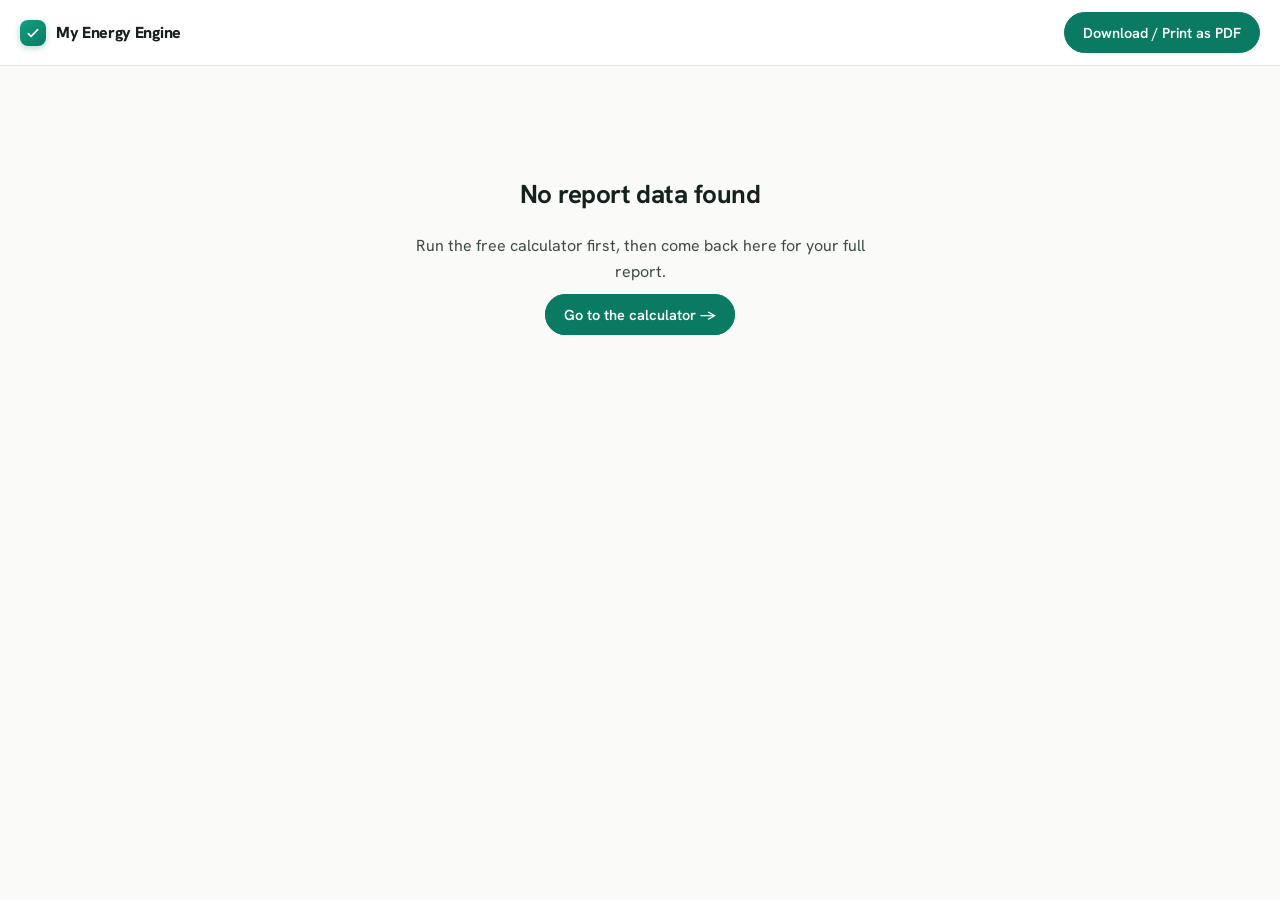
==== report.html @ 62bb9370 "Add files via upload" ====
<!DOCTYPE html>
<html lang="en">
<head>
<meta charset="UTF-8">
<meta name="viewport" content="width=device-width, initial-scale=1.0">
<title>Your Independent Energy Report | My Energy Engine</title>
<meta name="robots" content="noindex, nofollow">
<link rel="preconnect" href="https://fonts.googleapis.com">
<link rel="preconnect" href="https://fonts.gstatic.com" crossorigin>
<link href="https://fonts.googleapis.com/css2?family=Hanken+Grotesk:wght@400;500;600;700;800&family=Fraunces:ital,opsz,wght@1,9..144,400;1,9..144,500&family=JetBrains+Mono:wght@400;500;600&display=swap" rel="stylesheet">
<style>
  :root{
    --brand:#0a7a62; --brand-ink:#075849; --brand-tint:#eef6f3; --brand-2:#12a07f;
    --ink:#16201d; --ink-soft:#3c4a45; --muted:#6b7a74; --line:#e3e9e6; --line-2:#eef2f0;
    --surface:#ffffff; --bg:#fafbf9; --paper:#fff;
    --ember:#b9651f; --ember-ink:#8a4a1f; --ember-tint:#fbf1e8; --gold:#b08a2e; --gold-tint:#fbf6e9;
    --r:14px; --r-lg:20px; --sh-1:0 1px 2px rgba(20,40,33,.05),0 4px 16px rgba(20,40,33,.05);
  }
  *{box-sizing:border-box}
  html{-webkit-text-size-adjust:100%}
  body{margin:0;background:var(--bg);color:var(--ink);font-family:"Hanken Grotesk",system-ui,sans-serif;font-size:16px;line-height:1.6;-webkit-font-smoothing:antialiased}
  .mono{font-family:"JetBrains Mono",monospace}
  em{font-family:"Fraunces",Georgia,serif;font-style:italic;font-weight:500;color:var(--brand)}

  /* screen-only control bar */
  .toolbar{position:sticky;top:0;z-index:20;background:rgba(255,255,255,.92);backdrop-filter:blur(8px);border-bottom:1px solid var(--line);padding:12px 20px;display:flex;align-items:center;justify-content:space-between;gap:12px}
  .tb-brand{display:flex;align-items:center;gap:10px;font-weight:800;letter-spacing:-.02em;font-size:16px}
  .seal{width:26px;height:26px;border-radius:8px;background:linear-gradient(140deg,var(--brand-2),var(--brand));display:inline-flex;align-items:center;justify-content:center;box-shadow:0 2px 6px rgba(10,122,98,.3)}
  .seal svg{width:16px;height:16px}
  .btn{font-family:inherit;font-weight:600;font-size:14.5px;border-radius:999px;padding:10px 18px;border:1px solid var(--brand);background:var(--brand);color:#fff;cursor:pointer;transition:.15s}
  .btn:hover{background:var(--brand-ink);border-color:var(--brand-ink)}
  .btn.ghost{background:transparent;color:var(--brand);border-color:#cfe7df}
  .btn.ghost:hover{background:var(--brand-tint)}

  .sheet{max-width:840px;margin:0 auto;padding:34px 22px 80px}

  /* cover */
  .cover{background:linear-gradient(155deg,#0c2c25,#0a7a62);color:#fff;border-radius:var(--r-lg);padding:38px 32px;box-shadow:var(--sh-1)}
  .cover .kick{font-family:"JetBrains Mono",monospace;font-size:12px;letter-spacing:.14em;text-transform:uppercase;color:#9fe0cd}
  .cover h1{font-size:clamp(28px,5.5vw,40px);line-height:1.08;letter-spacing:-.03em;margin:14px 0 0;font-weight:800}
  .cover h1 em{color:#ffe8b0}
  .cover .sub{margin:16px 0 0;color:#d6efe7;font-size:16.5px;max-width:54ch}
  .cover .meta{margin-top:22px;display:flex;flex-wrap:wrap;gap:8px 22px;font-family:"JetBrains Mono",monospace;font-size:12.5px;color:#bfe6da}

  section{margin-top:30px}
  .lbl{font-family:"JetBrains Mono",monospace;font-size:12px;letter-spacing:.12em;text-transform:uppercase;color:var(--brand);font-weight:600}
  h2{font-size:clamp(20px,3.4vw,26px);letter-spacing:-.025em;margin:8px 0 14px;line-height:1.18}
  h3{font-size:17px;margin:0 0 6px;letter-spacing:-.01em}
  p{margin:0 0 12px}
  .card{background:var(--surface);border:1px solid var(--line);border-radius:var(--r);padding:22px 22px;box-shadow:var(--sh-1)}

  /* home summary */
  .facts{display:grid;grid-template-columns:1fr 1fr;gap:1px;background:var(--line);border:1px solid var(--line);border-radius:var(--r);overflow:hidden}
  .fact{background:var(--surface);padding:13px 16px}
  .fact .k{font-size:12.5px;color:var(--muted);text-transform:uppercase;letter-spacing:.05em;font-family:"JetBrains Mono",monospace}
  .fact .v{font-weight:600;margin-top:3px;font-size:15.5px}

  /* verdict */
  .verdict{background:linear-gradient(160deg,var(--brand-tint),#fff);border:1px solid #cfe7df;border-radius:var(--r-lg);padding:26px 26px}
  .verdict .vt{display:inline-block;font-family:"JetBrains Mono",monospace;font-size:11.5px;letter-spacing:.08em;text-transform:uppercase;font-weight:600;color:var(--brand);background:#fff;border:1px solid #cfe7df;border-radius:999px;padding:5px 12px}
  .verdict h2{margin:14px 0 4px}
  .verdict .vd{color:var(--ink-soft);margin:0}
  .nums{display:grid;grid-template-columns:repeat(4,1fr);gap:12px;margin-top:22px}
  .num{background:#fff;border:1px solid var(--line);border-radius:var(--r);padding:14px}
  .num .nl{font-size:11.5px;color:var(--muted);font-family:"JetBrains Mono",monospace;text-transform:uppercase;letter-spacing:.05em}
  .num .nv{font-family:"JetBrains Mono",monospace;font-weight:600;font-size:21px;margin-top:5px;color:var(--brand-ink);letter-spacing:-.02em}
  .num.warn .nv{color:var(--ember-ink)}

  /* route */
  .step{display:flex;gap:14px;padding:15px 0;border-bottom:1px solid var(--line-2)}
  .step:last-child{border-bottom:0}
  .step .n{flex:none;width:30px;height:30px;border-radius:9px;background:var(--brand);color:#fff;font-family:"JetBrains Mono",monospace;font-weight:600;display:flex;align-items:center;justify-content:center;font-size:14px}
  .step .sb{flex:1;min-width:0}
  .step .stag{font-family:"JetBrains Mono",monospace;font-size:11px;letter-spacing:.06em;text-transform:uppercase;color:var(--brand);font-weight:600}
  .step .sc{font-family:"JetBrains Mono",monospace;font-size:13px;color:var(--ink-soft);margin-top:5px}
  .step .sd{color:var(--ink-soft);font-size:14.5px;margin-top:3px}

  /* options table */
  table{width:100%;border-collapse:collapse;font-size:14.5px}
  th,td{text-align:left;padding:11px 12px;border-bottom:1px solid var(--line)}
  th{font-family:"JetBrains Mono",monospace;font-size:11.5px;letter-spacing:.05em;text-transform:uppercase;color:var(--muted);font-weight:600}
  td.n,th.n{text-align:right;font-family:"JetBrains Mono",monospace;white-space:nowrap}
  tr.rec td{background:var(--brand-tint)}
  .pill{display:inline-block;font-family:"JetBrains Mono",monospace;font-size:10px;letter-spacing:.05em;text-transform:uppercase;color:var(--brand);font-weight:600;background:#fff;border:1px solid #cfe7df;border-radius:999px;padding:2px 7px;margin-left:7px;vertical-align:middle}

  /* mistake + flags */
  .alert{border-radius:var(--r);padding:18px 20px;border:1px solid}
  .alert.ember{background:var(--ember-tint);border-color:#eccfb0}
  .alert.ember .at{color:var(--ember-ink);font-weight:700;margin-bottom:6px}
  .alert.ember .ad{color:#6e4a25;font-size:14.5px}
  .flag{padding:13px 0;border-bottom:1px solid var(--line-2)}
  .flag:last-child{border-bottom:0}
  .flag .ft{font-weight:600}
  .flag .fd{color:var(--ink-soft);font-size:14.5px;margin-top:3px}

  /* checklist */
  .chk{list-style:none;margin:0;padding:0}
  .chk li{display:flex;gap:12px;padding:11px 0;border-bottom:1px solid var(--line-2);font-size:15px}
  .chk li:last-child{border-bottom:0}
  .chk .box{flex:none;width:18px;height:18px;border:2px solid var(--brand);border-radius:5px;margin-top:2px}

  /* assumptions */
  .asum{font-size:14px;color:var(--ink-soft)}
  .asum .row{display:flex;justify-content:space-between;gap:16px;padding:9px 0;border-bottom:1px solid var(--line-2)}
  .asum .row:last-child{border-bottom:0}
  .asum .row .rv{font-family:"JetBrains Mono",monospace;color:var(--ink);white-space:nowrap}

  footer{margin-top:36px;padding-top:22px;border-top:1px solid var(--line);color:var(--muted);font-size:13px;line-height:1.6}

  .empty{max-width:520px;margin:12vh auto;text-align:center;padding:0 24px}
  .empty h1{font-size:26px;letter-spacing:-.02em}
  .empty p{color:var(--ink-soft)}

  @media(max-width:600px){
    .facts{grid-template-columns:1fr}
    .nums{grid-template-columns:1fr 1fr}
    .sheet{padding:22px 14px 64px}
    .cover{padding:30px 22px}
  }

  /* PRINT — clean PDF */
  @media print{
    @page{margin:14mm}
    body{background:#fff;font-size:11.5pt}
    .toolbar,.noprint{display:none!important}
    .sheet{max-width:none;padding:0}
    .cover{background:#0a7a62!important;-webkit-print-color-adjust:exact;print-color-adjust:exact;border-radius:12px}
    .card,.verdict,.facts,.fact,.num,.alert,.pill{-webkit-print-color-adjust:exact;print-color-adjust:exact}
    section{margin-top:20px;break-inside:avoid}
    .step,.flag,.chk li{break-inside:avoid}
    h2{break-after:avoid}
  }
</style>
</head>
<body>

<div class="toolbar noprint">
  <a class="tb-brand" href="/" style="text-decoration:none;color:inherit"><span class="seal"><svg viewBox="0 0 24 24" fill="none"><path d="M5 13l4 4L19 7" stroke="#fff" stroke-width="2.4" stroke-linecap="round" stroke-linejoin="round"/></svg></span>My Energy Engine</a>
  <button class="btn" onclick="window.print()">Download / Print as PDF</button>
</div>

<div id="app"></div>

<script src="engine.js"></script>
<script>
"use strict";

var ERA={pre1980:"Built before 1980","1980-1990":"Built 1980–1990","1991-2005":"Built 1991–2005","2006-2010":"Built 2006–2010",post2011:"Built 2011–2020",newbuild:"New build (2021+)"};
var WALL={cavity:"Cavity wall (unfilled)","cavity-filled":"Cavity wall (filled)",solid:"Solid / stone wall",timber:"Timber frame",icf:"ICF / airtight",unknown:"Wall type not known"};
var INS={poor:"Draughty & cold",some:"Average",good:"Pretty warm",excellent:"Toasty & airtight"};
var HEAT={oil:"Oil boiler",gas:"Mains gas boiler",lpg:"LPG boiler",pellet:"Wood pellet / biomass",solid:"Solid fuel / stove",electric:"Electric storage heaters",hp:"Heat pump (existing)"};
var PRIO={cost:"Lowest cost & payback",green:"Lowest carbon",simple:"Simplest / least hassle"};
var GLABEL={hpSystem:"Heat-pump grant",hpCentral:"Central-heating grant",hpBonus:"Fossil-switch bonus",hpOffGas:"Off-gas heat-pump grant",solar:"Solar PV grant",attic:"Attic insulation grant",cavity:"Cavity insulation grant",biomass:"Biomass grant"};

function getData(){
  try{
    var p=new URLSearchParams(location.search).get("d");
    if(p)return JSON.parse(decodeURIComponent(atob(p)));
  }catch(e){}
  try{
    var s=localStorage.getItem("mee_report");
    if(s)return JSON.parse(s);
  }catch(e){}
  return null;
}
function esc(s){return String(s).replace(/[&<>]/g,function(c){return{"&":"&amp;","<":"&lt;",">":"&gt;"}[c];});}

function render(){
  var app=document.getElementById("app");
  var data=getData();
  if(!data||!data.input){
    app.innerHTML='<div class="empty"><h1>No report data found</h1><p>Run the free calculator first, then come back here for your full report.</p><p style="margin-top:18px"><a class="btn" href="/" style="text-decoration:none">Go to the calculator →</a></p></div>';
    return;
  }
  var input=data.input, overrides=data.overrides||null;
  var res, route, flags;
  try{
    res=assess(input,overrides);
    route=routeFor(res,input);
    flags=redFlags(res,input);
  }catch(e){
    app.innerHTML='<div class="empty"><h1>Something went wrong</h1><p>We couldn\'t rebuild this report. Please re-run the calculator.</p><p style="margin-top:18px"><a class="btn" href="/" style="text-decoration:none">Back to the calculator →</a></p></div>';
    return;
  }

  var cur=res.cur;
  var m=function(n){return cur+Math.round(n).toLocaleString();};
  var best=res.best;
  var hp=["hp","insul_hp","full"].indexOf(best.key)>-1;
  var solar=["solar","full"].indexOf(best.key)>-1;
  var insulany=["insul","insul_hp","full","boiler"].indexOf(best.key)>-1;
  var noBER=!input.ber;
  var today=new Date().toLocaleDateString("en-GB",{day:"numeric",month:"long",year:"numeric"});

  // verdict tier
  var tier;
  if(res.conf.label==="High confidence")tier={t:"Clear recommendation",d:"You gave us enough detail to be confident in this direction."};
  else if(res.conf.label==="Good confidence"&&hp)tier={t:"Qualified recommendation",d:"A confident yes — provided a survey confirms the heat-loss figure and your radiators suit lower flow temperatures."};
  else if(res.conf.label==="Indicative"&&hp&&noBER)tier={t:"Indicative — get a BER / EPC first",d:"The direction looks right, but we won't tell you to spend big until a BER / EPC pins down your home's real performance."};
  else tier={t:res.conf.label,d:"Based on what you've told us so far."};

  // home facts
  var facts=[
    ["Region",res.regionName],
    ["Property age",ERA[input.era]||input.era],
    ["Walls",WALL[input.construction]||input.construction],
    ["How it feels",INS[input.insulation]||input.insulation],
    ["Energy rating",input.ber?("Band "+input.ber):"Not supplied (estimated band "+res.band+")"],
    ["Current heating",HEAT[input.heating]||input.heating],
    ["Floor area",input.area+" m²"],
    ["Occupants",String(input.occupants)],
    ["What matters most",PRIO[input.priority]||input.priority]
  ];
  var factsHTML=facts.map(function(f){return '<div class="fact"><div class="k">'+esc(f[0])+'</div><div class="v">'+esc(f[1])+'</div></div>';}).join("");

  // numbers
  var pay=best.payback?(best.payback<1?"<1 yr":best.payback.toFixed(1).replace(/\.0$/,"")+" yrs"):"—";
  var saveWarn=best.save<0;
  var numsHTML=
    '<div class="num"><div class="nl">Net cost after grants</div><div class="nv">'+m(best.net)+'</div></div>'+
    '<div class="num'+(saveWarn?' warn':'')+'"><div class="nl">'+(saveWarn?"Bill change / yr":"Saving / year")+'</div><div class="nv">'+(saveWarn?"+":"")+m(Math.abs(best.save))+'</div></div>'+
    '<div class="num"><div class="nl">Payback</div><div class="nv">'+pay+'</div></div>'+
    '<div class="num"><div class="nl">CO₂ cut / yr</div><div class="nv">'+(best.co2Save>0?Math.round(best.co2Save).toLocaleString()+" kg":"—")+'</div></div>';

  // route
  var routeHTML=route.steps.map(function(s,i){
    return '<div class="step"><div class="n">'+(i+1)+'</div><div class="sb">'+
      (s.tag?'<div class="stag">'+esc(s.tag)+'</div>':'')+
      '<h3>'+esc(s.title)+'</h3>'+
      '<div class="sd">'+esc(s.detail)+'</div>'+
      (s.cost?'<div class="sc">'+esc(s.cost)+'</div>':'')+
    '</div></div>';
  }).join("");

  // options ranked
  var rows=res.list.map(function(o,i){
    var rec=i===0;
    var savTxt=o.save<0?("+"+m(Math.abs(o.save))):m(o.save);
    var pb=o.payback?(o.payback<1?"<1":o.payback.toFixed(1).replace(/\.0$/,"")):"—";
    return '<tr'+(rec?' class="rec"':'')+'>'+
      '<td><strong>'+esc(o.label)+'</strong>'+(rec?'<span class="pill">Recommended</span>':'')+
        '<div style="font-size:12.5px;color:var(--muted);margin-top:3px">'+esc((o.measures||[]).join(" · "))+'</div></td>'+
      '<td class="n">'+m(o.net)+'</td>'+
      '<td class="n">'+m(o.running)+'/yr</td>'+
      '<td class="n">'+savTxt+'/yr</td>'+
      '<td class="n">'+pb+(pb!=="—"?" yr":"")+'</td>'+
    '</tr>';
  }).join("");

  // mistake
  var mistakeHTML="";
  if(res.mistake&&res.mistake.key!==best.key){
    mistakeHTML='<section><span class="lbl">The costly mistake</span><h2>What <em>not</em> to do</h2>'+
      '<div class="alert ember"><div class="at">⚠ '+esc(res.mistake.label)+'</div>'+
      '<div class="ad">'+esc((res.mistake.work&&res.mistake.work[0])||"This option looks tempting but works out worse for your home — most often because it spends on the wrong thing first.")+
      ' Net '+m(res.mistake.net)+', running '+m(res.mistake.running)+'/yr — compare that with the recommendation above.</div></div></section>';
  }

  // flags
  var flagsHTML=flags.map(function(f){return '<div class="flag"><div class="ft">'+esc(f.t)+'</div><div class="fd">'+esc(f.d)+'</div></div>';}).join("");

  // installer questions (tailored)
  var q=[
    "Ask for a written heat-loss / energy assessment for THIS house — not a rule-of-thumb based on floor area.",
    "Confirm the installer is properly registered (MCS in GB, or SEAI-registered in the Republic) — grants depend on it.",
    "Get a fully itemised quote: equipment, labour, controls, and anything excluded (e.g. electrical upgrades, scaffolding).",
    "Ask exactly how the grant is handled — who claims it, and what you pay before vs after it lands.",
    "Ask for two or three recent local references you can actually contact."
  ];
  if(hp){
    q.push("Ask the design flow temperature — a good heat-pump design aims for around 45°C or lower, not 55°C+.");
    q.push("Ask which radiators (or emitters) need upsizing for lower flow temperatures, and whether that's in the price.");
    q.push("Ask for the estimated SCOP (seasonal efficiency) for YOUR home and band — be wary of a single headline figure.");
    q.push("Ask about noise: the outdoor unit's sound level and where it will be sited relative to bedrooms and neighbours.");
  }
  if(solar){
    q.push("Ask for a roof assessment covering orientation and shading across the day — not just total panel count.");
    q.push("Ask about the export tariff: which suppliers you can sign with, and whether MCS certification is in place for it.");
  }
  if(insulany){
    q.push("Ask how ventilation and condensation risk are handled — insulating a house without addressing airflow can cause damp.");
    q.push("Ask what guarantee the insulation carries (e.g. a CIGA guarantee for cavity fill) and who honours it.");
  }
  var qHTML='<ul class="chk">'+q.map(function(t){return '<li><span class="box"></span><span>'+esc(t)+'</span></li>';}).join("")+'</ul>';

  // assumptions
  var a=res.assumptions;
  var arows=[
    ["Electricity price",cur+a.elec+" / kWh"],
    [a.fuelLabel+" price",cur+a.fuelPrice+" / "+a.fuelUnit],
    ["Heat-pump efficiency (SCOP)","×"+a.scop+" (estimated for band "+a.band+")"],
    ["Solar yield",a.solarYield+" kWh per kWp / yr"],
    ["Heat-pump install (before grant)","~"+cur+a.installHP.toLocaleString()],
    ["Solar install (before grant)","~"+cur+a.installSolar.toLocaleString()]
  ];
  var gKeys=({ROI:["hpSystem","hpCentral","hpBonus","solar","attic","cavity"],GB:["hpSystem","hpOffGas","biomass"],SCOT:["hpSystem","attic","cavity"],NI:["hpSystem","attic","solar"]})[a.region]||[];
  gKeys.forEach(function(k){ if(a.grants[k]>0) arows.push([GLABEL[k]||k, cur+a.grants[k].toLocaleString()]); });
  var asumHTML='<div class="asum">'+arows.map(function(r){return '<div class="row"><span>'+esc(r[0])+'</span><span class="rv">'+esc(r[1])+'</span></div>';}).join("")+'</div>';

  app.innerHTML=
  '<div class="sheet">'+

    '<div class="cover">'+
      '<div class="kick">Independent energy report</div>'+
      '<h1>What I\'d do with <em>this house</em></h1>'+
      '<p class="sub">A complete, independent read on your home — the recommended route, the real numbers, the mistakes to avoid, and the exact questions to ask before you spend.</p>'+
      '<div class="meta"><span>'+esc(res.regionName)+'</span><span>'+esc(HEAT[input.heating]||input.heating)+'</span><span>'+input.area+' m²</span><span>'+esc(today)+'</span></div>'+
    '</div>'+

    '<section><span class="lbl">Your home</span><h2>The house we assessed</h2>'+
      '<div class="facts">'+factsHTML+'</div>'+
      '<p style="font-size:13px;color:var(--muted);margin-top:10px">'+(input.ber?'Based on your supplied energy rating.':'No energy rating was supplied, so figures use an estimated band of '+res.band+'. A BER/EPC would sharpen every number below.')+'</p>'+
    '</section>'+

    '<section><div class="verdict">'+
      '<span class="vt">'+esc(tier.t)+' · '+esc(res.conf.label)+'</span>'+
      '<h2>'+esc(best.label)+'</h2>'+
      '<p class="vd">'+esc(tier.d)+'</p>'+
      '<div class="nums">'+numsHTML+'</div>'+
    '</div></section>'+

    '<section><span class="lbl">Your route</span><h2>The plan, <em>in the right order</em></h2>'+
      '<div class="card">'+routeHTML+'</div>'+
      '<p style="font-size:13px;color:var(--muted);margin-top:10px">Costs are indicative and after any grant you qualify for. Always confirm with a written quote.</p>'+
    '</section>'+

    '<section><span class="lbl">Every option compared</span><h2>What each path actually costs</h2>'+
      '<div class="card" style="padding:6px 4px"><table><thead><tr><th>Option</th><th class="n">Net cost</th><th class="n">Running</th><th class="n">Saving</th><th class="n">Payback</th></tr></thead><tbody>'+rows+'</tbody></table></div>'+
    '</section>'+

    mistakeHTML+

    '<section><span class="lbl">On your side of the table</span><h2>Quote red-flags to <em>watch for</em></h2>'+
      '<div class="card">'+flagsHTML+'</div></section>'+

    '<section><span class="lbl">Take this to your meetings</span><h2>Questions to ask every installer</h2>'+
      '<div class="card">'+qHTML+'</div></section>'+

    '<section><span class="lbl">Full transparency</span><h2>The assumptions behind every number</h2>'+
      '<div class="card">'+asumHTML+'</div>'+
      '<p style="font-size:13px;color:var(--muted);margin-top:10px">These are the figures the engine used. If your real prices differ, the result shifts — which is exactly why we show them.</p>'+
    '</section>'+

    '<footer>This report is independent guidance, not a substitute for a site survey by a qualified installer or assessor. We favour no technology and no installer, and our recommendations cannot be bought. Costs, grants and prices are indicative for 2026 and change over time — confirm current figures before committing. Generated '+esc(today)+' by My Energy Engine.</footer>'+

  '</div>';
}
render();
</script>
</body>
</html>
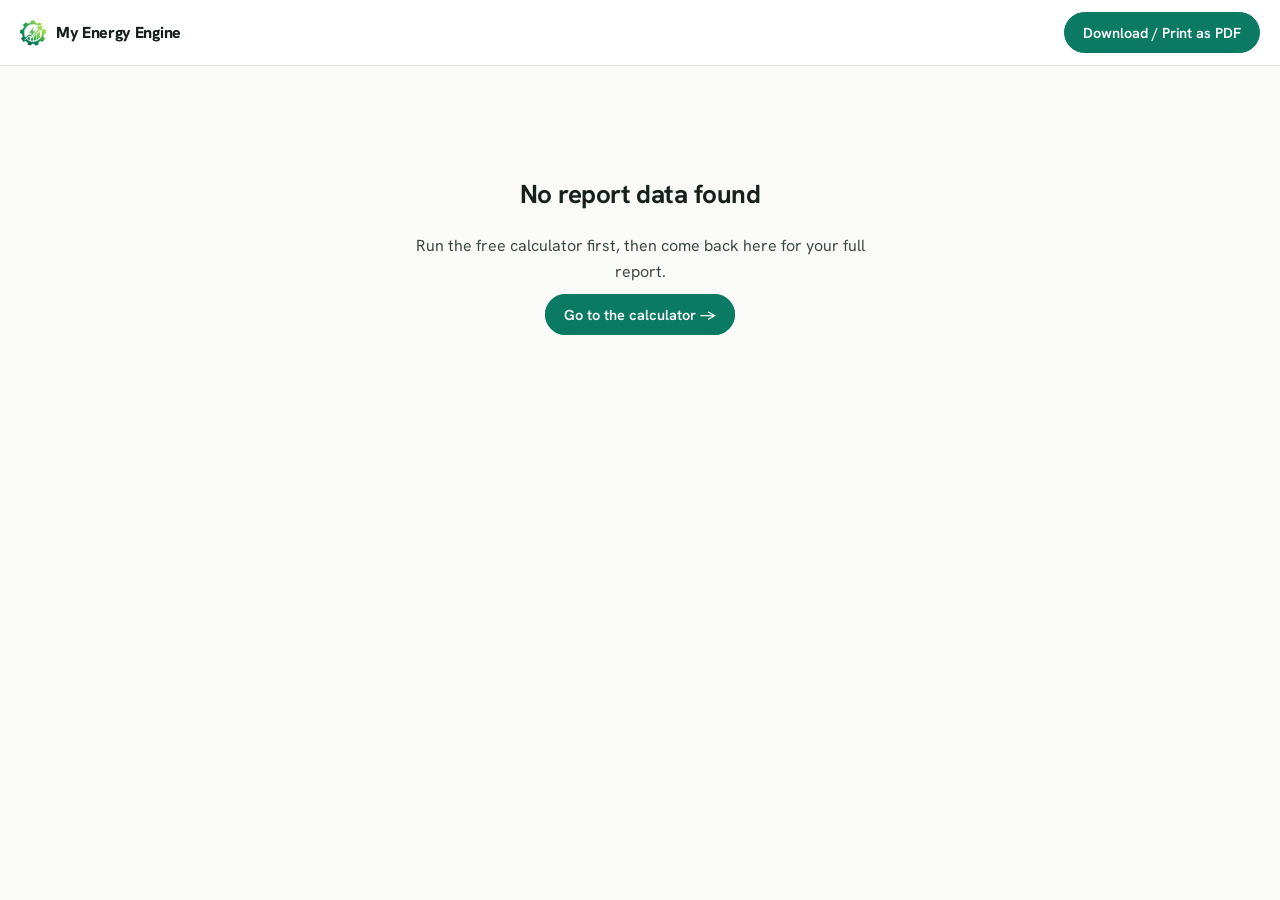
==== commit a37bee16: "Add files via upload" ====
--- a/report.html
+++ b/report.html
@@ -4,6 +4,7 @@
 <meta charset="UTF-8">
 <meta name="viewport" content="width=device-width, initial-scale=1.0">
 <title>Your Independent Energy Report | My Energy Engine</title>
+<link rel="icon" type="image/png" href="favicon.png">
 <meta name="robots" content="noindex, nofollow">
 <link rel="preconnect" href="https://fonts.googleapis.com">
 <link rel="preconnect" href="https://fonts.gstatic.com" crossorigin>
@@ -20,13 +21,12 @@
   html{-webkit-text-size-adjust:100%}
   body{margin:0;background:var(--bg);color:var(--ink);font-family:"Hanken Grotesk",system-ui,sans-serif;font-size:16px;line-height:1.6;-webkit-font-smoothing:antialiased}
   .mono{font-family:"JetBrains Mono",monospace}
-  em{font-family:"Fraunces",Georgia,serif;font-style:italic;font-weight:500;color:var(--brand)}
+  em{font-family:"Fraunces",Georgia,serif;font-style:italic;font-weight:500;color:var(--brand);word-spacing:.06em}
 
   /* screen-only control bar */
   .toolbar{position:sticky;top:0;z-index:20;background:rgba(255,255,255,.92);backdrop-filter:blur(8px);border-bottom:1px solid var(--line);padding:12px 20px;display:flex;align-items:center;justify-content:space-between;gap:12px}
   .tb-brand{display:flex;align-items:center;gap:10px;font-weight:800;letter-spacing:-.02em;font-size:16px}
-  .seal{width:26px;height:26px;border-radius:8px;background:linear-gradient(140deg,var(--brand-2),var(--brand));display:inline-flex;align-items:center;justify-content:center;box-shadow:0 2px 6px rgba(10,122,98,.3)}
-  .seal svg{width:16px;height:16px}
+  .seal{width:26px;height:26px;object-fit:contain;display:inline-block;vertical-align:middle}
   .btn{font-family:inherit;font-weight:600;font-size:14.5px;border-radius:999px;padding:10px 18px;border:1px solid var(--brand);background:var(--brand);color:#fff;cursor:pointer;transition:.15s}
   .btn:hover{background:var(--brand-ink);border-color:var(--brand-ink)}
   .btn.ghost{background:transparent;color:var(--brand);border-color:#cfe7df}
@@ -37,14 +37,14 @@
   /* cover */
   .cover{background:linear-gradient(155deg,#0c2c25,#0a7a62);color:#fff;border-radius:var(--r-lg);padding:38px 32px;box-shadow:var(--sh-1)}
   .cover .kick{font-family:"JetBrains Mono",monospace;font-size:12px;letter-spacing:.14em;text-transform:uppercase;color:#9fe0cd}
-  .cover h1{font-size:clamp(28px,5.5vw,40px);line-height:1.08;letter-spacing:-.03em;margin:14px 0 0;font-weight:800}
+  .cover h1{font-size:clamp(28px,5.5vw,40px);line-height:1.08;letter-spacing:-.015em;word-spacing:.04em;margin:14px 0 0;font-weight:800}
   .cover h1 em{color:#ffe8b0}
   .cover .sub{margin:16px 0 0;color:#d6efe7;font-size:16.5px;max-width:54ch}
   .cover .meta{margin-top:22px;display:flex;flex-wrap:wrap;gap:8px 22px;font-family:"JetBrains Mono",monospace;font-size:12.5px;color:#bfe6da}
 
   section{margin-top:30px}
   .lbl{font-family:"JetBrains Mono",monospace;font-size:12px;letter-spacing:.12em;text-transform:uppercase;color:var(--brand);font-weight:600}
-  h2{font-size:clamp(20px,3.4vw,26px);letter-spacing:-.025em;margin:8px 0 14px;line-height:1.18}
+  h2{font-size:clamp(20px,3.4vw,26px);letter-spacing:-.01em;word-spacing:.03em;margin:8px 0 14px;line-height:1.18}
   h3{font-size:17px;margin:0 0 6px;letter-spacing:-.01em}
   p{margin:0 0 12px}
   .card{background:var(--surface);border:1px solid var(--line);border-radius:var(--r);padding:22px 22px;box-shadow:var(--sh-1)}
@@ -104,6 +104,14 @@
   .asum .row{display:flex;justify-content:space-between;gap:16px;padding:9px 0;border-bottom:1px solid var(--line-2)}
   .asum .row:last-child{border-bottom:0}
   .asum .row .rv{font-family:"JetBrains Mono",monospace;color:var(--ink);white-space:nowrap}
+
+  /* explainer cards */
+  .expl{padding:18px 0;border-bottom:1px solid var(--line-2)}
+  .expl:first-child{padding-top:2px}
+  .expl:last-child{border-bottom:0;padding-bottom:2px}
+  .expl h3{font-size:16.5px;line-height:1.3;margin:0 0 8px;color:var(--brand-ink)}
+  .expl p{margin:0;font-size:14.5px;line-height:1.6;color:var(--ink-soft)}
+  .expl b{color:var(--ink)}
 
   footer{margin-top:36px;padding-top:22px;border-top:1px solid var(--line);color:var(--muted);font-size:13px;line-height:1.6}
 
@@ -135,7 +143,7 @@
 <body>
 
 <div class="toolbar noprint">
-  <a class="tb-brand" href="/" style="text-decoration:none;color:inherit"><span class="seal"><svg viewBox="0 0 24 24" fill="none"><path d="M5 13l4 4L19 7" stroke="#fff" stroke-width="2.4" stroke-linecap="round" stroke-linejoin="round"/></svg></span>My Energy Engine</a>
+  <a class="tb-brand" href="/" style="text-decoration:none;color:inherit"><img class="seal" src="logo-mark.png" alt="My Energy Engine" width="26" height="26">My Energy Engine</a>
   <button class="btn" onclick="window.print()">Download / Print as PDF</button>
 </div>
 
@@ -286,16 +294,101 @@
   // assumptions
   var a=res.assumptions;
   var arows=[
-    ["Electricity price",cur+a.elec+" / kWh"],
-    [a.fuelLabel+" price",cur+a.fuelPrice+" / "+a.fuelUnit],
+    ["Electricity price",cur+a.elec+" / kWh"]
+  ];
+  if(a.fuelKey!=="electric"&&a.fuelKey!=="hp"){arows.push([a.fuelLabel+" price",cur+a.fuelPrice+" / "+a.fuelUnit]);}
+  arows.push(
     ["Heat-pump efficiency (SCOP)","×"+a.scop+" (estimated for band "+a.band+")"],
     ["Solar yield",a.solarYield+" kWh per kWp / yr"],
     ["Heat-pump install (before grant)","~"+cur+a.installHP.toLocaleString()],
     ["Solar install (before grant)","~"+cur+a.installSolar.toLocaleString()]
-  ];
+  );
   var gKeys=({ROI:["hpSystem","hpCentral","hpBonus","solar","attic","cavity"],GB:["hpSystem","hpOffGas","biomass"],SCOT:["hpSystem","attic","cavity"],NI:["hpSystem","attic","solar"]})[a.region]||[];
   gKeys.forEach(function(k){ if(a.grants[k]>0) arows.push([GLABEL[k]||k, cur+a.grants[k].toLocaleString()]); });
   var asumHTML='<div class="asum">'+arows.map(function(r){return '<div class="row"><span>'+esc(r[0])+'</span><span class="rv">'+esc(r[1])+'</span></div>';}).join("")+'</div>';
+
+  /* ===== PLAIN-ENGLISH BUILDING SCIENCE — the bit a builder knows that a first-timer doesn't ===== */
+  var building=(input.era==="newbuild"||input.era==="post2011");
+  var roi=(input.region==="ROI");
+  var ccy=cur;
+  // explainer cards — chosen by relevance to this home
+  var ex=[];
+  ex.push(["Cavity walls: bead vs board vs full-fill — what the argument is really about",
+    "Everyone on site has an opinion here, so here's the plain version. A cavity wall is two leaves (skins) of block with a gap between them. That gap does one job: it stops rain that soaks the outer leaf from ever reaching the inner leaf. How you insulate that gap is the whole debate.<br><br><b>Partial fill (board/slab):</b> rigid insulation boards are fixed against the inner leaf as the wall is built, leaving a clear air gap (the \u201cresidual cavity\u201d) on the outer side. Done well it performs brilliantly. The catch is workmanship \u2014 boards must be tight-butted with no gaps, and the residual cavity must be kept clear of mortar droppings. Gaps let air loop around the boards (\u201cthermal looping\u201d) and quietly wreck the U-value you paid for.<br><br><b>Full fill (bonded bead):</b> the entire cavity is pumped with EPS beads in a glue, forming one continuous mass with no gaps to loop through. Because it's bonded and water-repellent, certified systems let moisture drain down to the weep holes rather than bridge across. It's fast, low-waste, and forgiving of site workmanship \u2014 which is exactly why a lot of experienced builders quietly prefer it. The catch: it must be a <i>certified</i> bonded-bead system (NSAI / Irish Agr\u00e9ment Board in the Republic, BBA in the UK) installed to the proper drill pattern \u2014 not loose beads.<br><br><b>The honest takeaway:</b> board can edge bead on paper for thermal performance at the same width, but bead is far more tolerant of imperfect site work \u2014 and imperfect site work is the norm, not the exception. Ask which one your builder can deliver <i>well</i>, not just which is \u201cbest\u201d in a brochure."]);
+  if(building){
+    ex.push(["\u201cWe always built it this way\u201d \u2014 why that's now a trap",
+      "A builder who's put up twenty houses knows a method that worked. The problem is the standard has moved under everyone's feet. New homes now have to hit far tighter heat-loss and airtightness targets than even a decade ago, and the carbon limits are effectively set at a level no oil or gas boiler can meet \u2014 which is why a heat pump is now the default on a new build, not an upgrade.<br><br>What that means for you: a wall, floor or roof build-up that was \u201cgrand\u201d on the last job may not comply now, and a heat pump dropped into a house that isn't airtight will run cold and cost a fortune. The order of trust matters \u2014 your <b>assigned designer/engineer and the U-value and airtightness figures on your drawings</b> are the authority, not the loudest voice on site. If a sub-contractor wants to deviate \u201cto save time,\u201d that change should go back through whoever signs off compliance, every time."]);
+    ex.push(["Insulation placement & cold bridges \u2014 the detail that makes or breaks the figure",
+      "The U-value on your drawings is a <i>laboratory</i> number. You only actually get it if the insulation is continuous \u2014 no gaps at junctions, no squashed sections, and the wall ties and service penetrations handled properly. The places heat escapes a new build are almost always the <b>junctions</b>: wall-to-floor, wall-to-roof, around windows, at the wall plate. These \u201cthermal bridges\u201d are cold lines where heat leaks and, worse, where condensation and mould can form years later.<br><br>This is why the same drawings can produce a warm, dry house or a draughty, damp one depending purely on who built it. Ask to see the <b>thermal-bridging / junction details</b> and make sure whoever's laying insulation has actually been shown them \u2014 it's the cheapest insurance on the whole build."]);
+    ex.push(["Airtightness & ventilation \u2014 why you can't have one without the other",
+      "Two words that decide whether your dream home is comfortable or stuffy and damp. <b>Airtightness</b> means sealing the uncontrolled draughts (gaps, leaky junctions) so you're not heating air that immediately leaks out. A modern build is tested for this. <b>Ventilation</b> then puts the air exchange back under control \u2014 deliberately, with heat recovery \u2014 instead of leaving it to random gaps.<br><br>Here's the trap a lot of first-timers fall into: make a house airtight but skimp on ventilation, and you get condensation, stale air and mould. The two must be designed together. On a tight new build that usually means <b>MVHR</b> (mechanical ventilation with heat recovery) \u2014 it pulls stale, damp air from kitchens and bathrooms and uses its warmth to pre-heat the fresh air coming in. It's not a luxury at this airtightness level; it's the thing that keeps the house healthy. Agree the ventilation strategy <i>early</i>, not as an afterthought once the walls are up."]);
+  } else {
+    ex.push(["Retrofit cavity fill \u2014 what to check before you let anyone drill your walls",
+      "Pumping an existing cavity is one of the best-value upgrades there is \u2014 but only if your wall is suitable. The cavity has to be clean, the right width (very narrow or rubble-filled cavities aren't suitable for standard injection), and the outer wall sound, or you risk pushing damp across. A good installer drills a small inspection hole first to check, and uses a <b>certified bonded-bead system</b> to the manufacturer's drill pattern so the fill is complete with no cold gaps.<br><br>Red flag: anyone who quotes to pump your cavity without inspecting it, or who can't tell you the certification of the bead system. The damp problems people blame on \u201ccavity insulation\u201d almost always trace back to an unsuitable wall or a botched fill \u2014 not the idea itself."]);
+    ex.push(["Insulate before you heat-pump \u2014 the order that saves thousands",
+      "The single most expensive mistake in this whole area is fitting a heat pump into a leaky house. A heat pump runs cool, gentle water \u2014 it sips energy in a well-insulated home and gulps it in a draughty one. Put one into a cold house and your bills can go <i>up</i>, and you'll have paid for a bigger, more expensive unit than you'd have needed.<br><br>The right order is almost always: tighten the fabric first (attic, walls, draughts), <i>then</i> size and fit the heat pump for the lower demand. It's not just cheaper to run \u2014 it's a smaller install bill too. Anyone pushing a heat pump without first asking about your insulation is selling a box, not solving your problem."]);
+    ex.push(["Airtightness & ventilation in an upgrade \u2014 don't seal yourself into a damp box",
+      "As you make an older house warmer and tighter \u2014 new windows, draught-proofing, insulation \u2014 you also trap moisture that used to escape through all those gaps. Reduce the draughts without giving the moisture a planned way out and you can create condensation and mould where there was none.<br><br>So whenever you tighten a house, think about ventilation in the same breath: trickle vents on new windows, decent extract in the kitchen and bathroom, and on bigger renovations sometimes mechanical ventilation. It's the bit homeowners forget, and it's the bit that causes the damp complaints. Warm <i>and</i> well-ventilated \u2014 never one without the other."]);
+  }
+  var exHTML=ex.map(function(c){return '<div class="expl"><h3>'+c[0]+'</h3><p>'+c[1]+'</p></div>';}).join("");
+
+  /* ===== WHAT A FAIR QUOTE LOOKS LIKE \u2014 indicative ranges so they can spot a rip-off ===== */
+  var fq=[];
+  function fqRow(label,lo,hi,note){fq.push([label,ccy+lo.toLocaleString()+"\u2013"+ccy+hi.toLocaleString(),note]);}
+  if(hp){fqRow("Air-source heat pump (supply + install, before grant)", roi?12000:11000, roi?17000:16000, "Whole-house system. Wildly cheaper quotes often skip radiator upgrades or proper design.");}
+  if(insulany){fqRow("Attic insulation (top-up to current standard)", roi?1200:1000, roi?2800:2400, "Per typical house. Cheap and high-impact.");
+    fqRow("Cavity wall fill (bonded bead, whole house)", roi?1300:1100, roi?2600:2200, "Detached costs more than terraced \u2014 more exposed wall.");}
+  if(solar){fqRow("Solar PV ~4.5 kWp (panels + inverter, before grant)", roi?6500:6000, roi?9500:9000, "Add a battery and it rises a few thousand more.");}
+  fqRow("BER / EPC assessment", roi?150:120, roi?300:250, "Worth it \u2014 unlocks grants and confirms the plan.");
+  var fqHTML='<div class="card" style="padding:6px 4px"><table><thead><tr><th>Work</th><th class="n">Fair range</th></tr></thead><tbody>'+
+    fq.map(function(r){return '<tr><td><strong>'+esc(r[0])+'</strong><div style="font-size:12.5px;color:var(--muted);margin-top:3px">'+esc(r[2])+'</div></td><td class="n">'+esc(r[1])+'</td></tr>';}).join("")+
+    '</tbody></table></div><p style="font-size:13px;color:var(--muted);margin-top:10px">Indicative 2026 ranges for guidance only \u2014 your real quote depends on your house, access and finish. A quote far <i>below</i> these usually means something\u2019s been left out; ask what.</p>';
+
+  /* ===== GRANT WALKTHROUGH \u2014 the actual steps, which are fiddly ===== */
+  var gw=[];
+  if(roi){
+    gw=["Register for the grant on the <b>SEAI</b> website <i>before</i> any work starts \u2014 applying after the fact usually voids it.",
+      "Use an <b>SEAI-registered contractor</b> \u2014 the grant depends on it. Ask for their registration number and check it.",
+      "Get a <b>BER assessment</b> done where required \u2014 it's often part-funded and confirms what you qualify for.",
+      "Agree clearly who claims the grant: most homeowners pay the contractor the net figure and SEAI pays the grant portion directly. Confirm this in writing.",
+      "Keep every invoice and the post-works BER \u2014 you'll need them to draw the grant down."];
+  } else if(input.region==="SCOT"){
+    gw=["Contact <b>Home Energy Scotland</b> first and get your recommendations report \u2014 the process is homeowner-led, not installer-led.",
+      "Confirm whether you qualify for the <b>rural/island uplift</b> (it's postcode-based and worth up to £1,500 more).",
+      "Decide grant vs grant-plus-interest-free-loan \u2014 the loan covers the rest of the cost at 0%, which softens the upfront hit.",
+      "Use an installer who's set up for the HES process and certified (MCS for heat pumps).",
+      "Keep all paperwork \u2014 quotes, certificates, invoices \u2014 for the claim."];
+  } else if(input.region==="GB"){
+    gw=["For a heat pump, your <b>MCS-certified installer</b> applies for the <b>Boiler Upgrade Scheme</b> grant on your behalf and takes it off your bill \u2014 you don't claim it yourself.",
+      "Confirm the installer is genuinely MCS-certified before signing \u2014 no certification, no grant.",
+      "Off-gas oil/LPG homes: check you're getting the higher £9,000 rate (from July 2026) rather than £7,500.",
+      "Insulation help is largely means-tested (ECO4) \u2014 check eligibility separately; don't assume it's included.",
+      "Get the grant amount stated explicitly on your quote so there are no surprises."];
+  } else {
+    gw=["Northern Ireland has <b>no Boiler Upgrade Scheme and no SEAI</b> \u2014 the main help is the means-tested <b>NISEP</b> scheme.",
+      "Check NISEP / Affordable Warmth eligibility by income before assuming you'll get help \u2014 many owner-occupiers don't qualify.",
+      "You still get <b>0% VAT</b> on heat pumps, insulation and solar \u2014 make sure your quote reflects that.",
+      "Because grants are thin here, focus on the measures with the best payback regardless of grant \u2014 usually insulation first.",
+      "Keep an eye out for one-off schemes; they come and go. Confirm current availability before committing."];
+  }
+  var gwHTML='<ol class="chk">'+gw.map(function(t){return '<li><span class="box"></span><span>'+t+'</span></li>';}).join("")+'</ol>';
+
+  /* ===== WHY THIS RANKS WHERE IT DOES \u2014 reasoning behind the table ===== */
+  var prio=({cost:"keeping cost and payback lowest",green:"cutting carbon the most",simple:"the least hassle"})[input.priority]||"your priorities";
+  var why="<p>You told us you care most about <b>"+prio+"</b>, so that's how we weighted things. <b>"+esc(best.label)+"</b> came out on top because it gives the strongest result on that measure for <i>your</i> specific home \u2014 your band "+res.band+" fabric, your "+esc((HEAT[input.heating]||input.heating).toLowerCase())+", and the grants you actually qualify for in "+esc(res.regionName)+".</p>";
+  if(res.mistake&&res.mistake.key!==best.key){why+="<p style=\"margin-top:10px\">We deliberately ranked <b>"+esc(res.mistake.label)+"</b> low, even though it can look tempting, because for a home like yours it spends money in the wrong order and gives a worse real-world result. The ranking isn't about what's newest or most expensive \u2014 it's about what pays you back.</p>";}
+  why+="<p style=\"margin-top:10px\">If you change what you care about \u2014 say you'd rather cut carbon than cost \u2014 the order can shift. That's not a flaw; it's the honest answer that the order depends on what <i>you</i> value, and we'd rather show you that than pretend there's one magic answer.</p>";
+
+  /* personal acknowledgement \u2014 recognise a home that's already in good shape */
+  var well=["A","B"].indexOf(res.band)>-1, goodIns=["good","excellent"].indexOf(input.insulation)>-1;
+  var personalLine="";
+  if(input.heating==="hp"){
+    personalLine="You've already done the big one \u2014 the heat pump's in. So this isn't about fixing problems; it's about squeezing the last bit of value out of a home that's already in good shape.";
+  } else if(well&&goodIns){
+    personalLine="Your home is already in strong shape, so treat this as the next bit of value rather than a rescue job \u2014 the easy wins are mostly behind you.";
+  } else if(["E","F","G"].indexOf(res.band)>-1){
+    personalLine="The good news: in a home like yours, the biggest savings are also the most affordable ones \u2014 you don't have to spend big to feel a real difference.";
+  }
 
   app.innerHTML=
   '<div class="sheet">'+
@@ -316,6 +409,7 @@
       '<span class="vt">'+esc(tier.t)+' · '+esc(res.conf.label)+'</span>'+
       '<h2>'+esc(best.label)+'</h2>'+
       '<p class="vd">'+esc(tier.d)+'</p>'+
+      (personalLine?'<p class="vd" style="margin-top:10px">'+esc(personalLine)+'</p>':'')+
       '<div class="nums">'+numsHTML+'</div>'+
     '</div></section>'+
 
@@ -335,6 +429,19 @@
 
     '<section><span class="lbl">Take this to your meetings</span><h2>Questions to ask every installer</h2>'+
       '<div class="card">'+qHTML+'</div></section>'+
+
+    '<section><span class="lbl">Plain English, no jargon</span><h2>What these choices <em>actually mean</em></h2>'+
+      '<p style="color:var(--ink-soft);margin:0 0 16px;font-size:15.5px">The stuff every builder, neighbour and brother-in-law has a strong opinion on \u2014 explained calmly, so you can tell a real answer from a sales line or a habit.</p>'+
+      '<div class="card">'+exHTML+'</div></section>'+
+
+    '<section><span class="lbl">Spot a rip-off</span><h2>What a <em>fair quote</em> looks like</h2>'+
+      fqHTML+'</section>'+
+
+    '<section><span class="lbl">Get the money you\u2019re owed</span><h2>How to actually claim your grants</h2>'+
+      '<div class="card">'+gwHTML+'</div></section>'+
+
+    '<section><span class="lbl">The reasoning</span><h2>Why your plan ranks <em>the way it does</em></h2>'+
+      '<div class="card">'+why+'</div></section>'+
 
     '<section><span class="lbl">Full transparency</span><h2>The assumptions behind every number</h2>'+
       '<div class="card">'+asumHTML+'</div>'+
